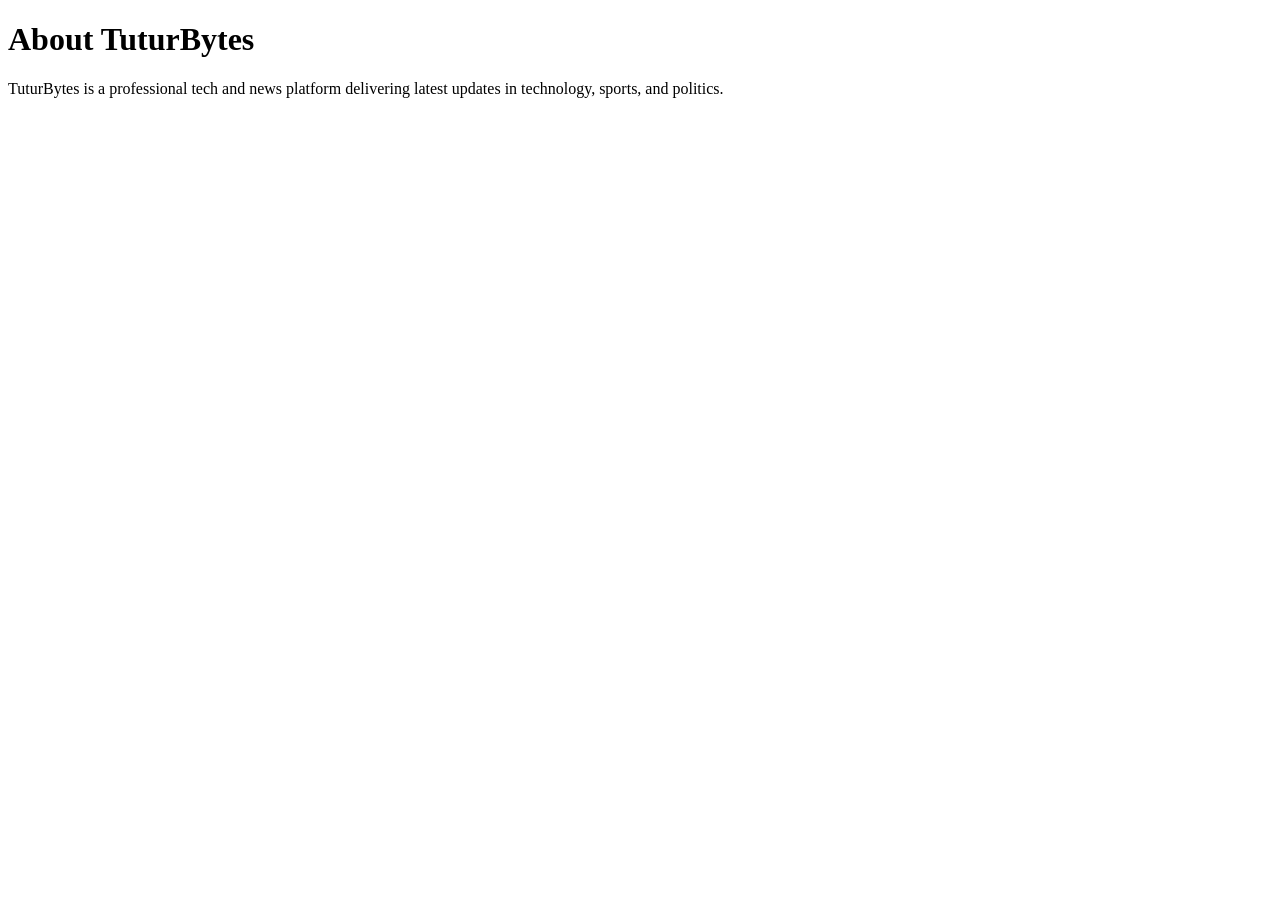
==== about.html @ 3dc7cf10 "Add about.html for TuturBytes information page" ====
<!DOCTYPE html>
<html>
<head>
<meta charset="UTF-8">
<meta name="viewport" content="width=device-width, initial-scale=1.0">
<title>About - TuturBytes</title>
<link rel="stylesheet" href="assets/css/style.css">
</head>
<body>

<div class="about-section">
<h1>About TuturBytes</h1>
<p>TuturBytes is a professional tech and news platform delivering latest updates in technology, sports, and politics.</p>
</div>

</body>
</html>
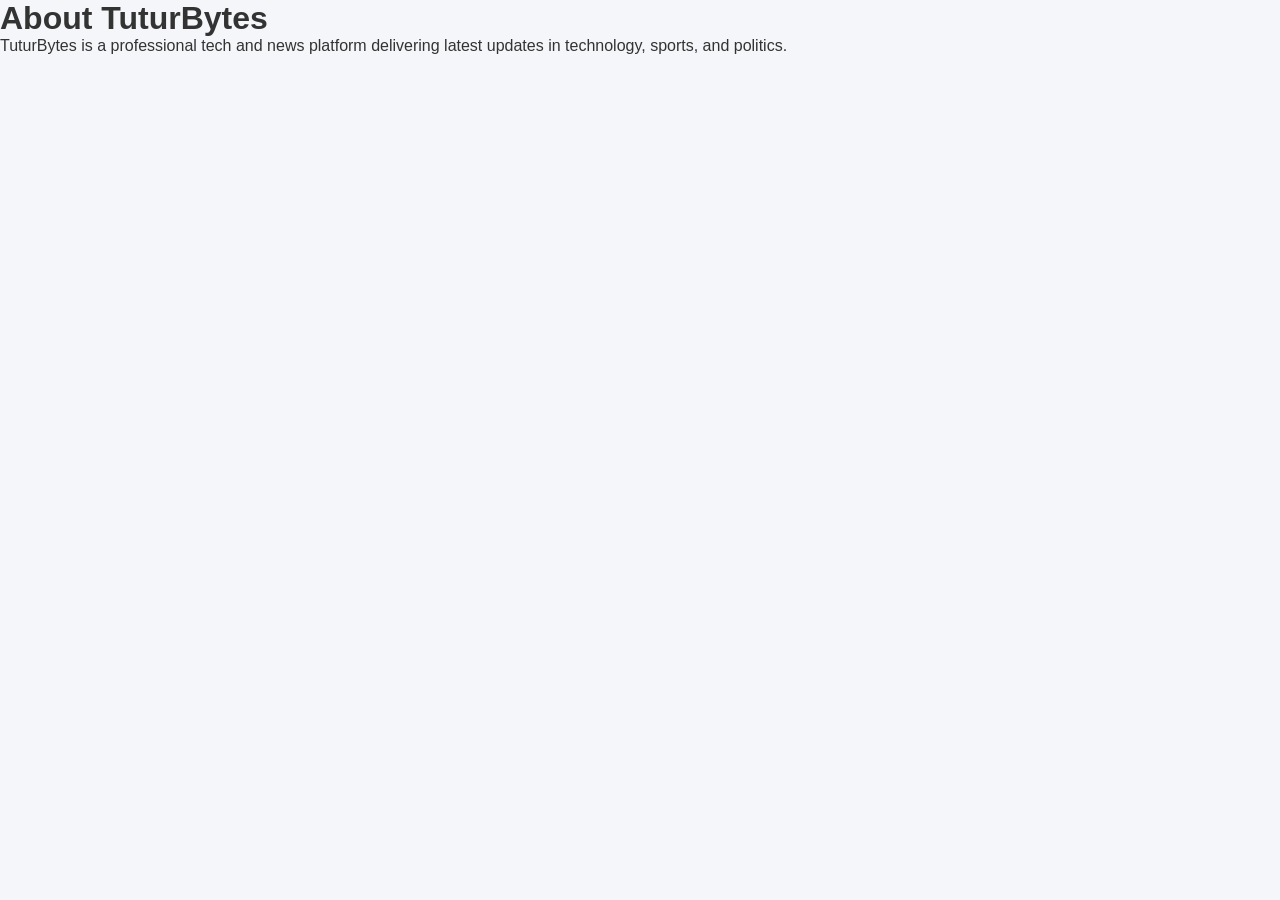
==== commit e50c6555: "Update stylesheet link in about.html" ====
--- a/about.html
+++ b/about.html
@@ -4,7 +4,7 @@
 <meta charset="UTF-8">
 <meta name="viewport" content="width=device-width, initial-scale=1.0">
 <title>About - TuturBytes</title>
-<link rel="stylesheet" href="assets/css/style.css">
+<link rel="stylesheet" href="style.css">
 </head>
 <body>
 
--- a/style.css
+++ b/style.css
@@ -0,0 +1,106 @@
+*{margin:0;padding:0;box-sizing:border-box;font-family:Arial;}
+body{background:#f4f6f9;color:#333;}
+
+header{
+background:#0f172a;
+color:white;
+display:flex;
+justify-content:space-between;
+align-items:center;
+padding:15px 40px;
+}
+
+.logo{height:50px;}
+
+nav a{
+color:white;
+margin-left:20px;
+text-decoration:none;
+font-weight:bold;
+}
+
+.breaking-news{
+background:#e11d48;
+color:white;
+padding:8px 20px;
+}
+
+.hero{
+background:white;
+margin:20px;
+padding:20px;
+border-radius:8px;
+}
+
+.categories{text-align:center;margin:20px;}
+
+.categories button{
+padding:10px 20px;
+margin:5px;
+background:#2563eb;
+color:white;
+border:none;
+cursor:pointer;
+border-radius:4px;
+}
+
+.news-grid{
+display:grid;
+grid-template-columns:repeat(auto-fit,minmax(280px,1fr));
+gap:20px;
+padding:20px;
+}
+
+.news-card{
+background:white;
+padding:15px;
+border-radius:8px;
+transition:0.3s;
+}
+
+.news-card:hover{transform:translateY(-5px);}
+
+.news-card img{
+width:100%;
+height:180px;
+object-fit:cover;
+border-radius:6px;
+}
+
+.single-container{
+max-width:800px;
+margin:40px auto;
+background:white;
+padding:20px;
+border-radius:8px;
+}
+
+.contact-section{
+max-width:500px;
+margin:40px auto;
+background:white;
+padding:20px;
+border-radius:8px;
+}
+
+input,textarea{
+width:100%;
+padding:10px;
+margin-bottom:10px;
+}
+
+button{
+padding:10px;
+background:#2563eb;
+color:white;
+border:none;
+cursor:pointer;
+}
+
+footer{
+background:#0f172a;
+color:white;
+text-align:center;
+padding:20px;
+margin-top:40px;
+}
